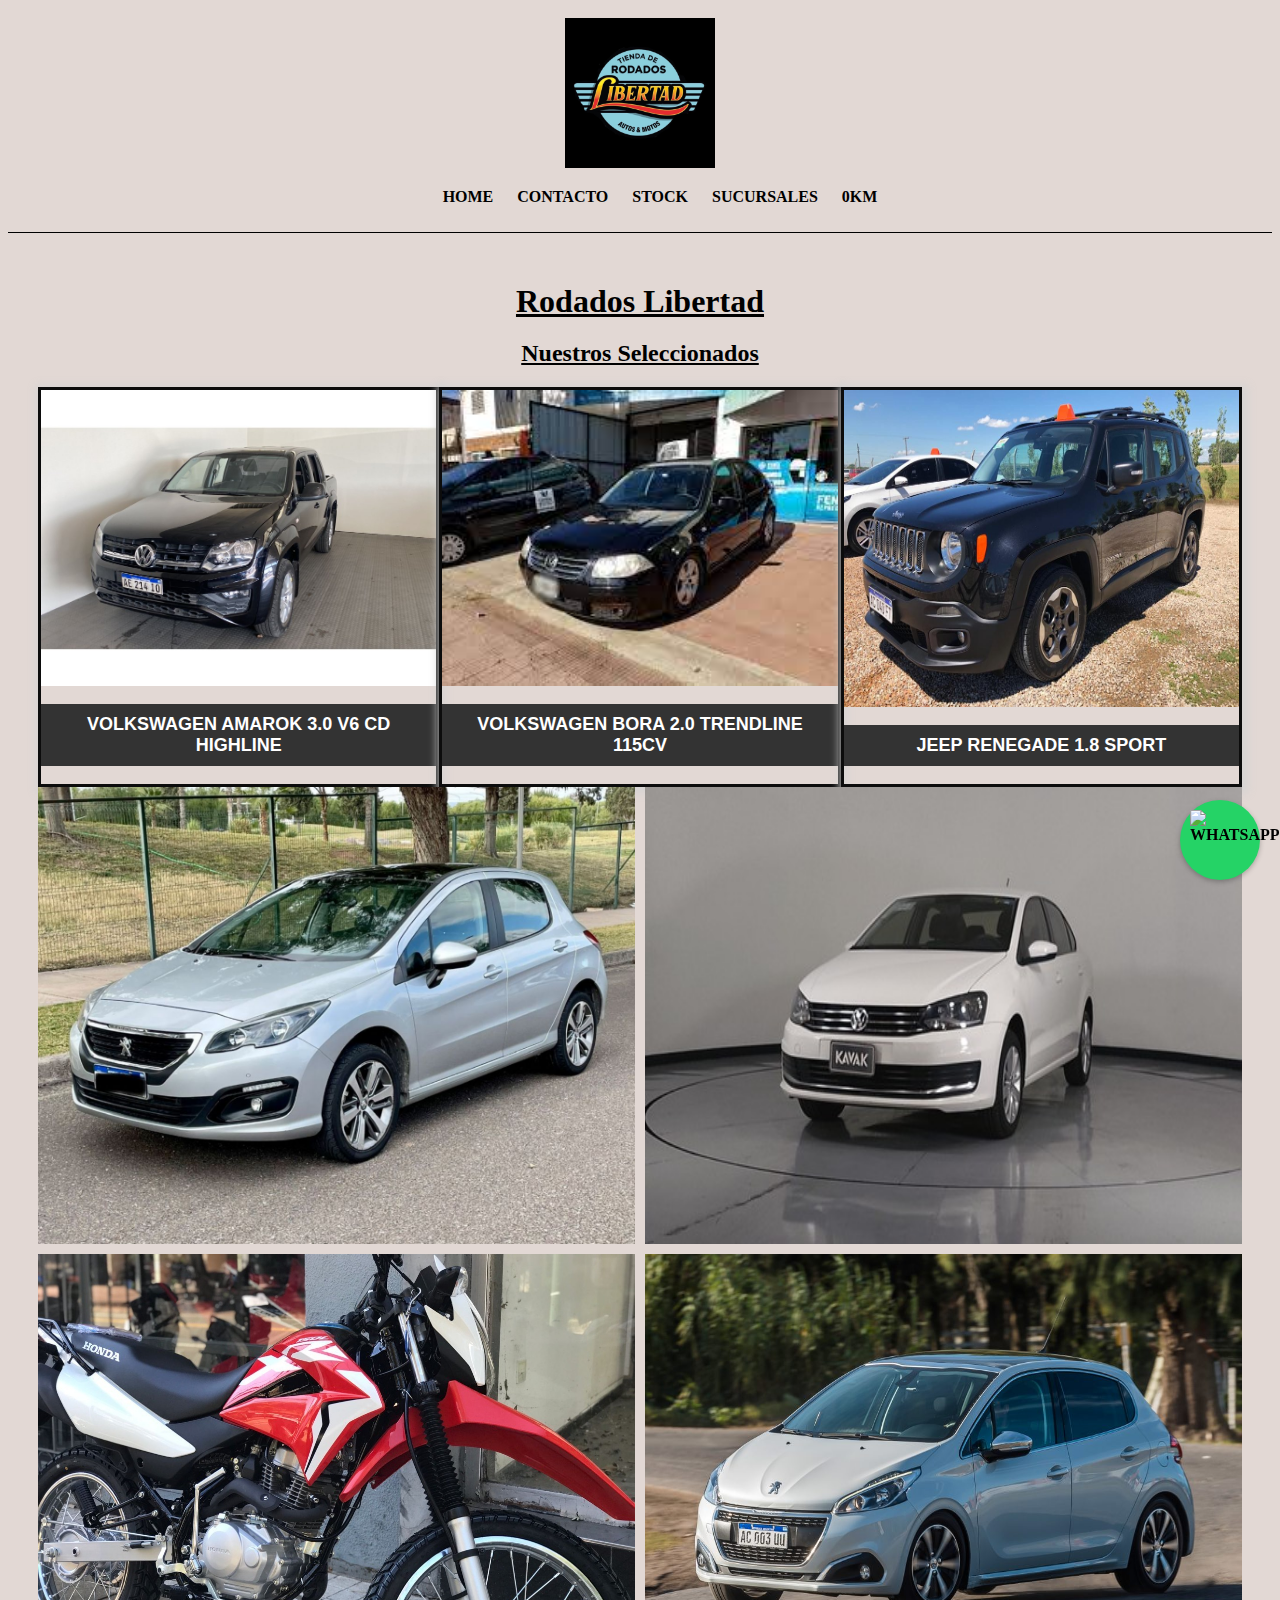
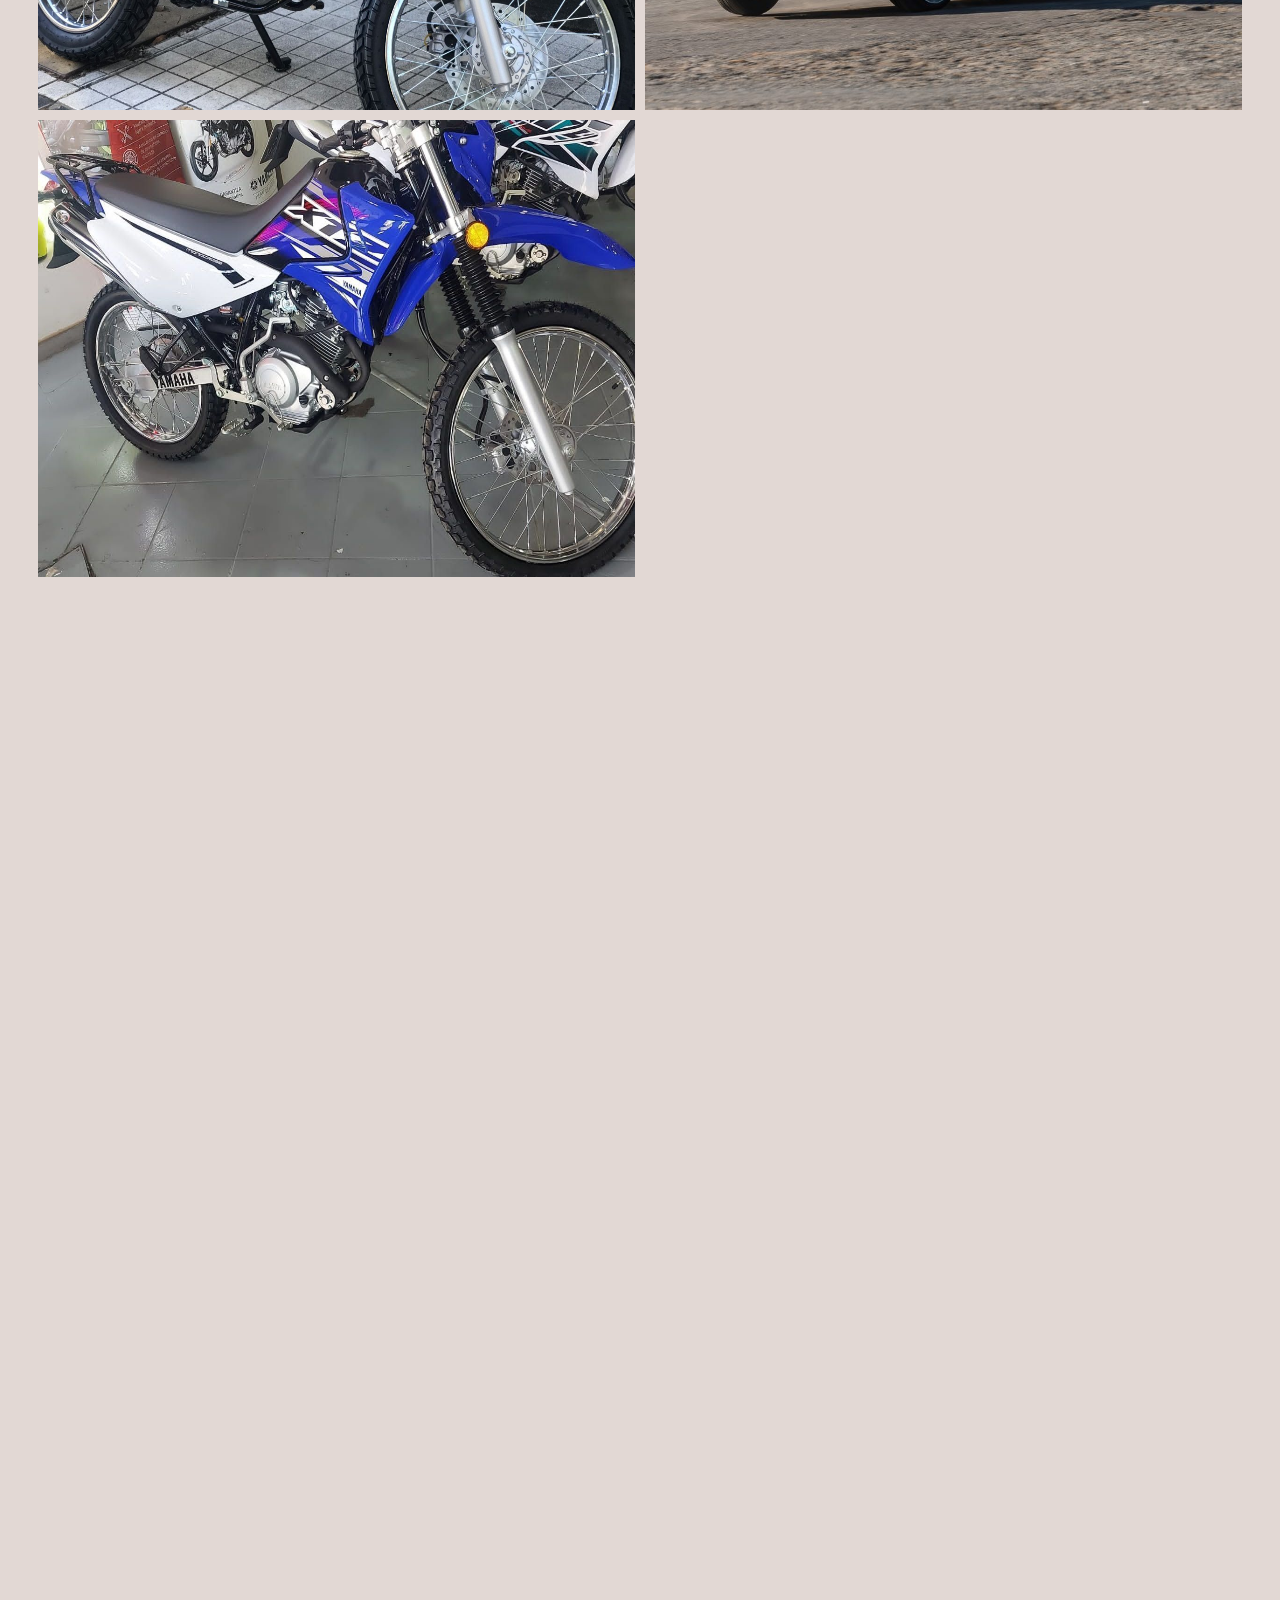
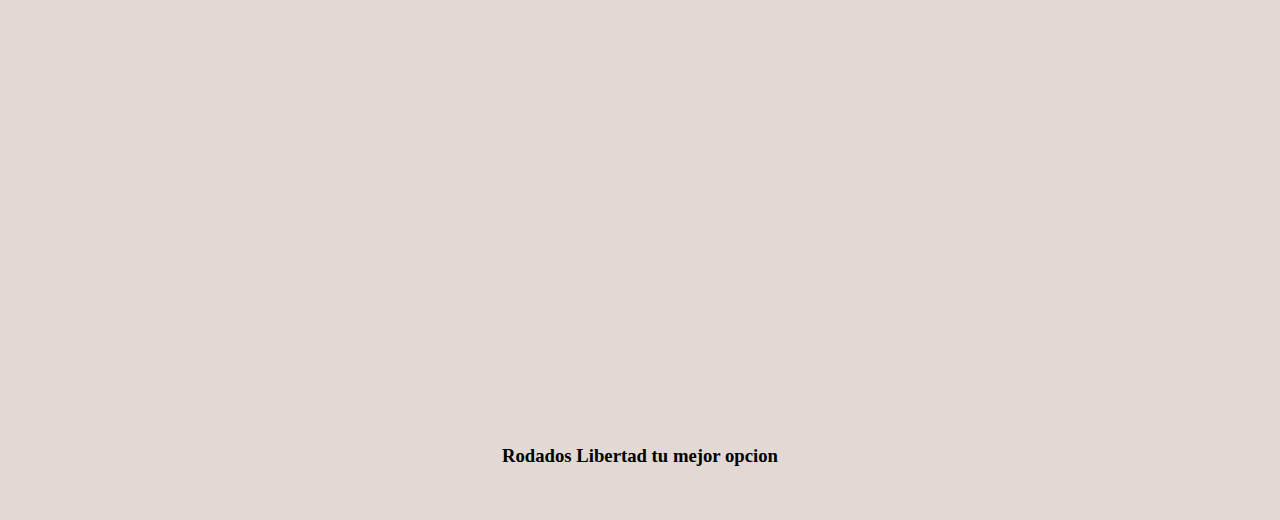
==== html/stock.html @ 806118e3 "first-commit" ====
<!DOCTYPE html>
<html lang="es">
<head>
  <meta charset="UTF-8">
  <meta name="viewport" content="width=device-width, initial-scale=1.0">
  <title> Rodados Libertad</title>
  <enlace rel=”hoja de estilo” href=”https://maxcdn.bootstrapcdn.com/bootstrap/4.0.0/css/bootstrap.min.css”rel=”nofollow” integridad=”sha384-Gn5384xqQ1aoWXA+058RXPxPg6fy4IWvTNh0E263XmFcJlSAwiGgFAW/dAiS6JXm” crossorigin=”anónimo”></enlace>
  <!-- css -->
  <link rel="stylesheet" href="../css/estilo.css">
</head>
<body>
  <header>
    <a href="">
      <img class="logo" src="../img/logo.jpeg" alt="imagen del logo">
    </a>

    <nav>
      <ul>
        <li><a href="../index.html">home</a></li>
        <li><a href="contacto.html">contacto</a></li>
        <li><a href="stock.html">stock</a></li>
        <li><a href="sucursales.html">sucursales</a></li>
        <li><a href="0km.html">0km</a></li>
      </ul>
    </nav>
  </header>
  <main>
    <h1> Rodados Libertad</h1>
    <h2> Nuestros Seleccionados </h2>
    <div class="stocks">
      
    <div class="stock">
      <img class="imgstock" src="../img/amarok2020.jpg" alt=" Foto de amarok 2020">
      <p class="imgstockP">  Volkswagen Amarok 3.0 V6 Cd Highline</p>
    </div>
    <div class="stock">
      <img class="imgstock" src="../img/bora2009.jpg" alt=" foto de bora 2009">
      <p class="imgstockP"> Volkswagen Bora 2.0 Trendline 115cv</p>
    </div>
    <div class="stock">
      <img class="imgstock" src="../img/jeep2017.jpeg" alt=" foto de jjep 2017">
      <p class="imgstockP"> Jeep Renegade 1.8 Sport</p>
    </div>
    </div>
    <section class="grid-conteiner">
      <div class="grid-item-uno">
        <img src="../img/peugeot308.jpg" alt="">
      </div>
      <div class="grid-item-dos">
        <img src="../img/vento2019.jpeg" alt="">
      </div>
      <div class="grid-item-tres">
        <img src="../img/xr1502023.jpg" alt="">
      </div>
      <div class="grid-item-cuatro">
        <img src="../img/Peugeot-208.jpg" alt="">
      </div>
      <div class="grid-item-cinco">
        <img src="../img/xtz2020.jpg" alt="">
      </div>
    </section>
  </main>
  <footer>
    <h3> Rodados Libertad tu mejor opcion</h3>
    <a class="whatsapp" href="https://api.whatsapp.com/send?phone=5491176000000">
      <img class="imgwhatsapp" src="img/whatsapp.png" alt="whatsapp" />
    </a>
  </footer>
  <script src="https://cdn.jsdelivr.net/npm/bootstrap@5.3.2/dist/js/bootstrap.bundle.min.js" integrity="sha384-C6RzsynM9kWDrMNeT87bh95OGNyZPhcTNXj1NW7RuBCsyN/o0jlpcV8Qyq46cDfL" crossorigin="anonymous"></script>
</body>
</html>
---- css/estilo.css ----
/* Body */

body {
    background-color: #f3efed ; }

    .imgwhatsapp {
        width: 100%;
        height: auto;
    }
    .whatsapp {
        position: fixed;
        bottom: 20px;
        right: 20px;
        background-color: #25D366;
        border-radius: 50%;
        width: 60px;
        height: 60px;
        padding: 10px;
        box-shadow: 0px 2px 5px rgba(0, 0, 0, 0.25);
        cursor: pointer;
    }



/* header */

header {
    border-bottom: 1px solid black;
    text-align: center;
    padding: 10px 20px;
}

.logo {
    width: 150px;
}

.imgluis {
    width: 180px;
    height: 180px;
    display: block;
    margin: auto;
}

.imgluisp {
    text-align: center;
}

nav ul li {
    list-style: none;
    display: inline-block;
    margin: 0 10px;
}

a {
    text-decoration: none;
    text-transform: uppercase;
    font-weight: bold;
    color: black;
}

/* Main */

main {
    margin: 15px;
    padding: 15px;

}

h1,
h2 {
    text-align: center;
    text-decoration: underline;
    margin: 20px 0px;
}

/* Footer */

footer {
    margin: 20px;
    padding: 15px;
    text-align: center;
}

/* stock */

.stock {
    display:flex;
  flex-direction:column;
  justify-content:space-between;
  width:420px;
  border: 3px solid rgb(12, 12, 12);
  box-shadow: 2px 2px 8px 4px #d3d3d3d1;
  border: radius 20px;
  font-family: sans-serif;
  
}

.stocks {
    display: flex;
    padding: 0%;
}

.imgStock {
    width: 100%;
    height: auto;
    flex-wrap: wrap;
}

.imgstockP {
    background-color: #333;
    color: #fff;
    text-align: center;
    padding: 10px;
    font-weight: bold;
    font-size: 18px;
    text-transform: uppercase;

}

/* Iframe*/

iframe {
    display: block;
    margin: auto;
}

/* Formulario */

form {
    margin-top: 20px;
}

label {
    display: block;
    font-weight: bold;
    margin-bottom: 5px;
    color: #333;
}

input,
textarea {
    display: block;
    width: 100%;
    padding: 10px;
    border-radius: 5px;
    font-size: 10px;
    margin-bottom: 10px;
}

.formulario {
    background-color: #333;
    color: #fff;
    border: none;
    padding: 10px 20px;
    border-radius: 5px;
    font-size: 18px;
    cursor: pointer;
    margin-top: 10px;
}

/* vista MOBIL*/

@media only screen and (max-width:500px) {
   body { background-color: #f3f3f3;} 
    
}

/* VISTA TABLET*/
@media only screen and (min-width: 501px) and (max-width960px) {
    body {
        background-color: #b7beb3;
    }
}
/*vista desktop*/
@media only screen and (min-width: 961px) {
    body {
        background-color: #e2d8d4;
    }
}

.grid-conteiner {
    display: grid;
    grid-template-columns: repeat(2, 1fr);
    grid-template-rows: repeat(6, 1fr);
    grid-gap: 10px;
}

.grid-conteiner .grid-item {
    font-size: 21px;
    padding: 5px;
}
img {
    width: 100%;
    height: 100%;
}

.uno {
    grid-area: 1 / 1 / span 3 / span 1;
}
.dos {
    grid-area: 4 / 1 / span 3 / span 1;
}
.tres {
    grid-area: 1 / 2 / span 2 / span 1;
}
.cuatro {
    grid-area: 3 / 2 / span 2 / span 1;
}
.cinco {
    grid-area: 5 / 2 / span 2 / span 1;
}
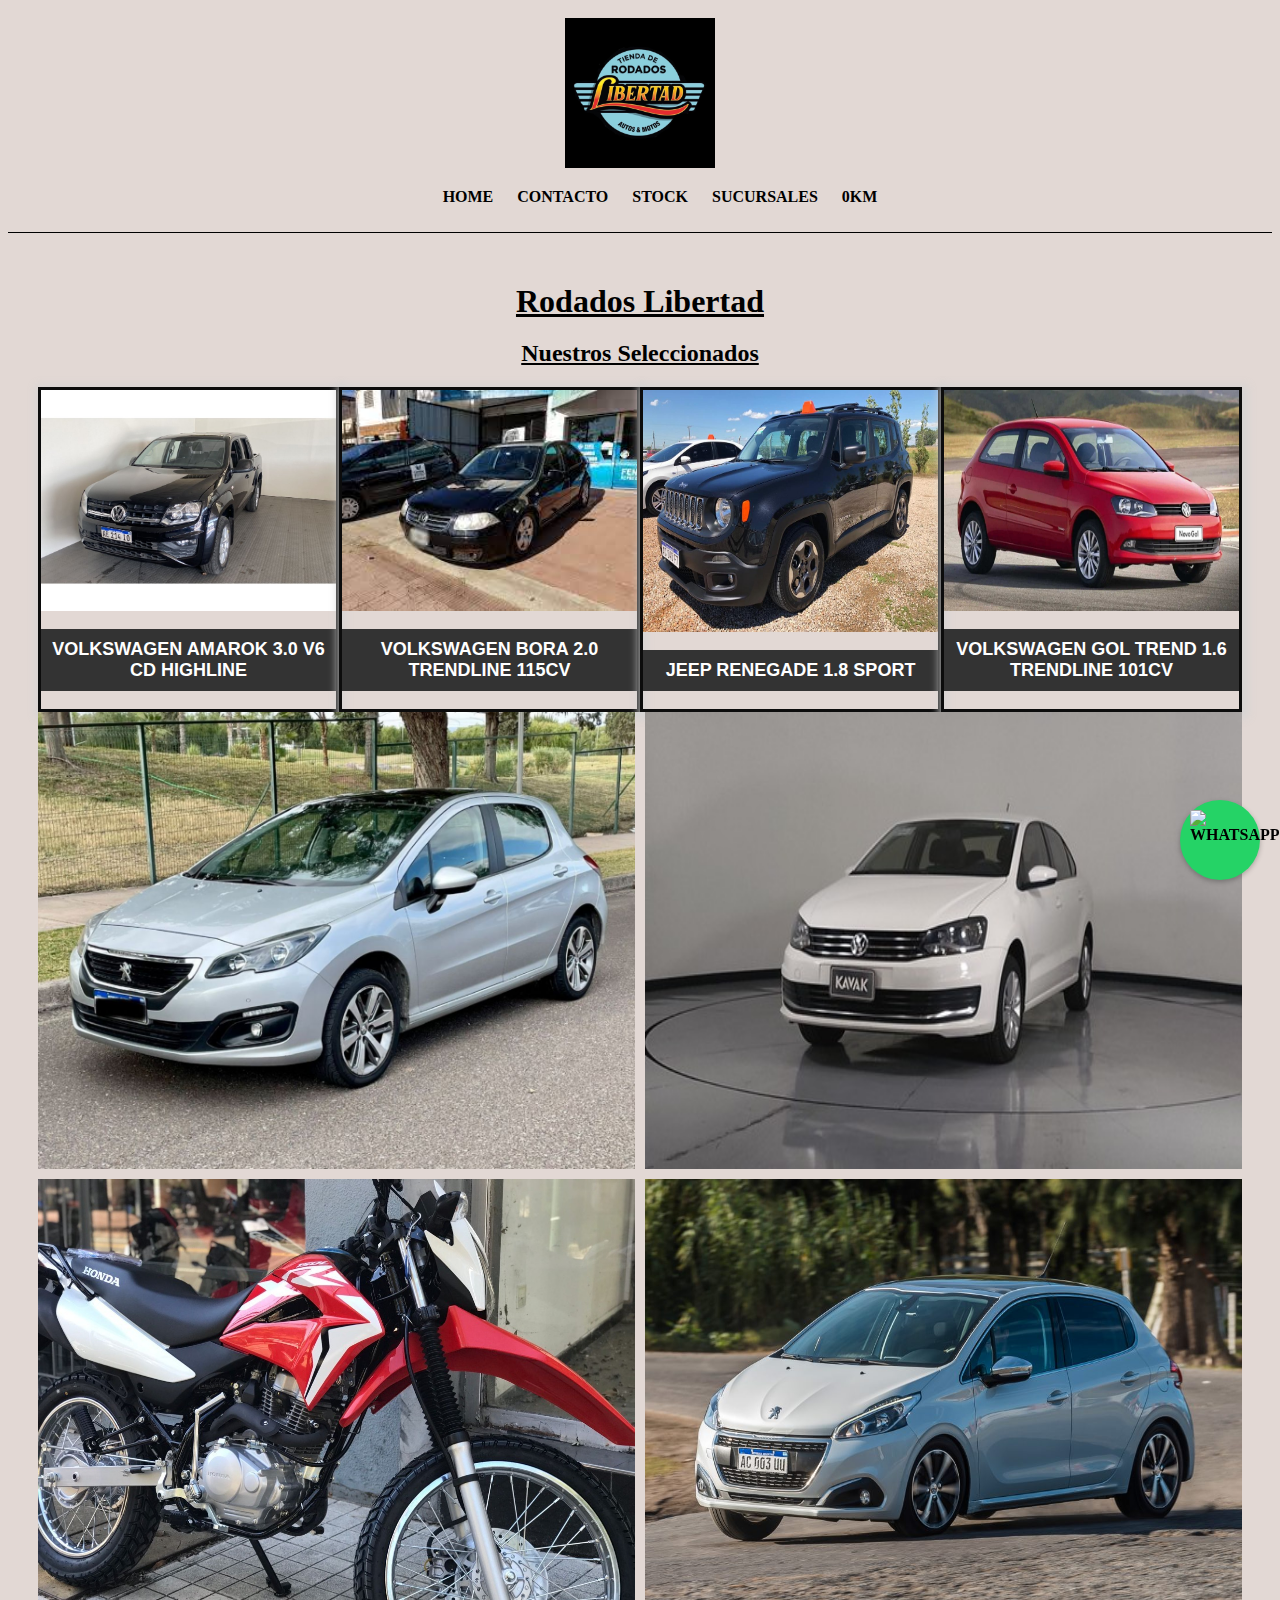
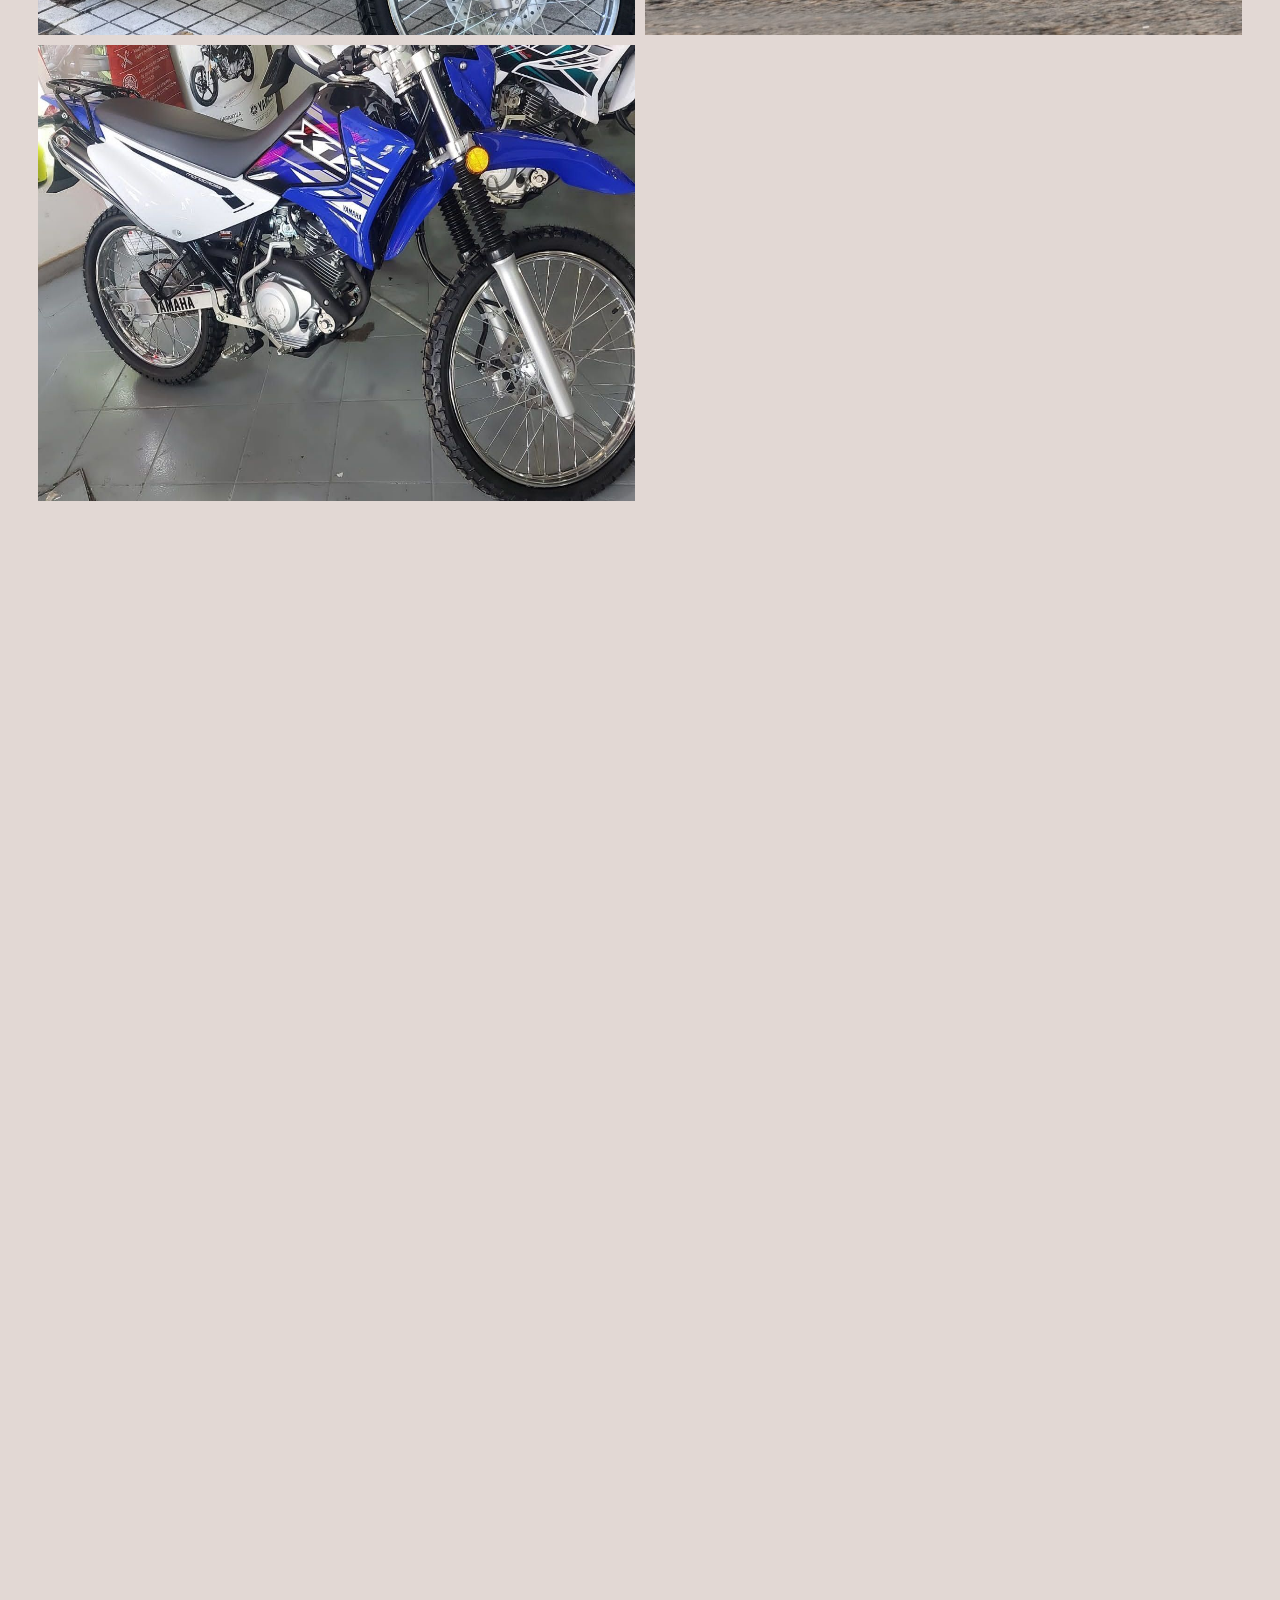
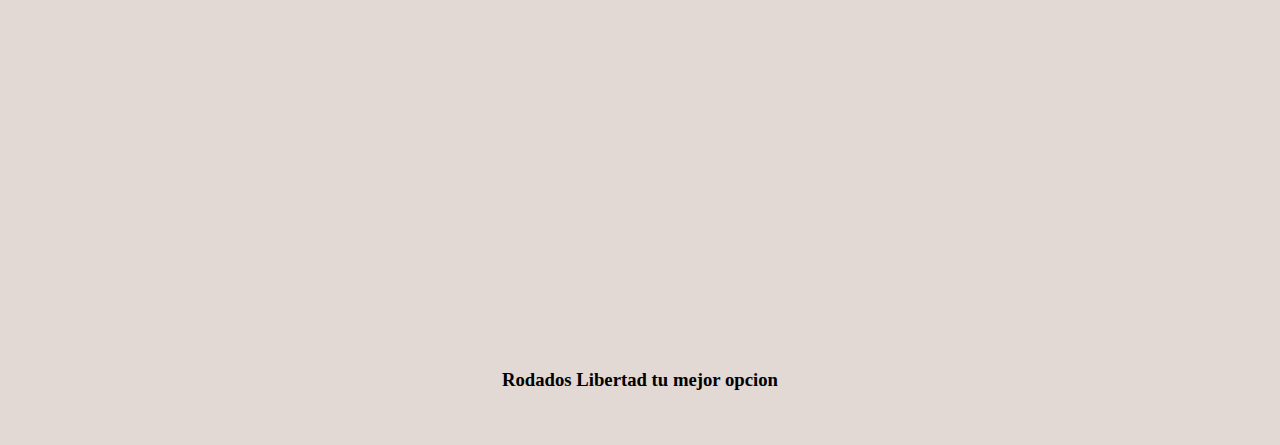
==== commit 885ad579: "finalizado stock" ====
--- a/html/stock.html
+++ b/html/stock.html
@@ -41,6 +41,10 @@
       <img class="imgstock" src="../img/jeep2017.jpeg" alt=" foto de jjep 2017">
       <p class="imgstockP"> Jeep Renegade 1.8 Sport</p>
     </div>
+    <div class="stock">
+      <img class="imgstock" src="../img/lanzamiento-volkswagen-gol-trend-3-puertas.jpg" alt=" Foto de goltrend 2020">
+      <p class="imgstockP"> Volkswagen Gol Trend 1.6 Trendline 101cv </p>
+    </div>
     </div>
     <section class="grid-conteiner">
       <div class="grid-item-uno">
